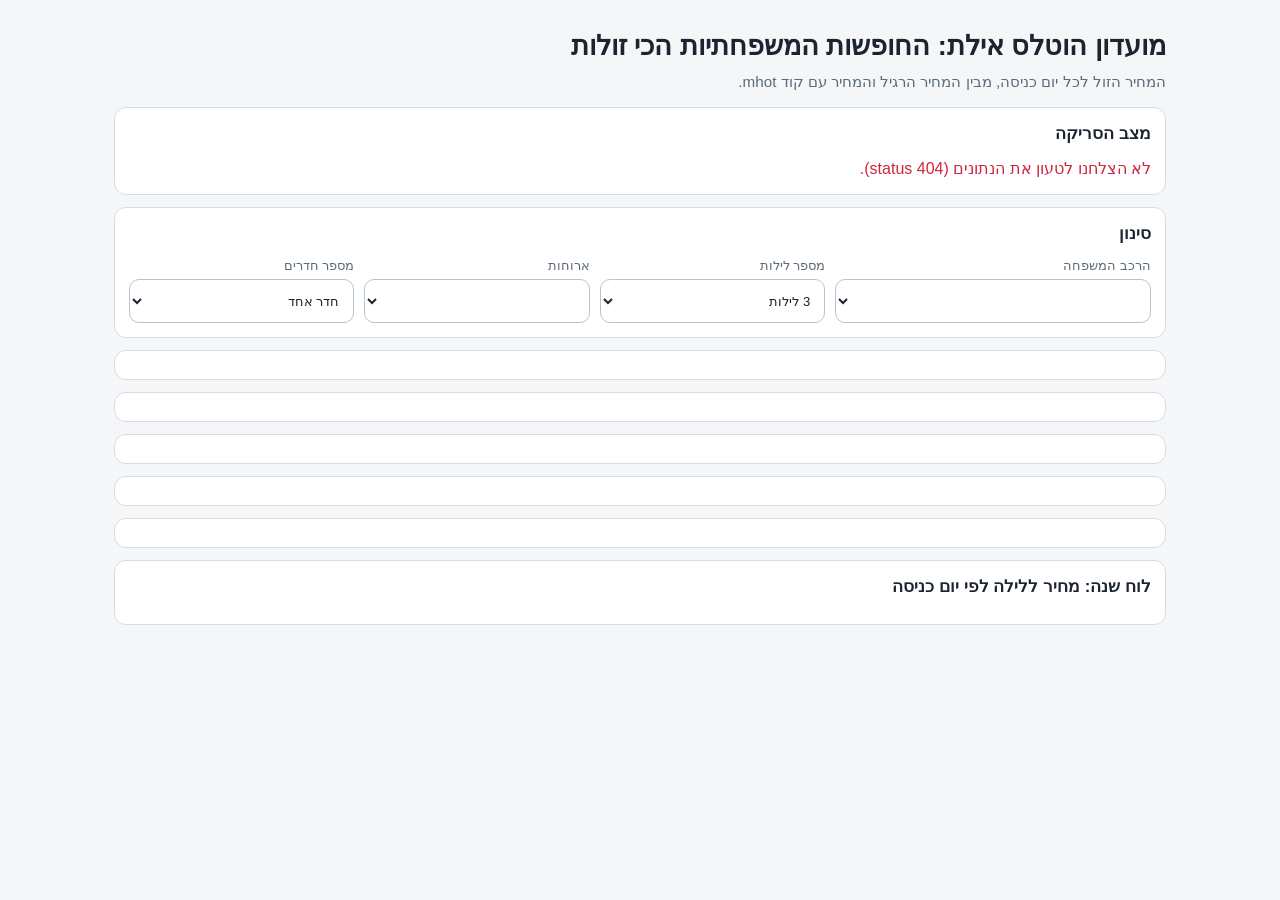
==== site/index.html @ 23ea7691 "Publish the Eilat price calendar on GitHub Pages. Build a Hebrew RTL page from the history snapshots" ====
<!DOCTYPE html>
<html lang="he" dir="rtl">
<head>
  <meta charset="utf-8">
  <meta name="viewport" content="width=device-width, initial-scale=1">
  <meta name="theme-color" content="#f4f6f8">
  <title>מועדון הוטלס אילת: החופשות המשפחתיות הכי זולות</title>
  <link rel="stylesheet" href="styles.css">
</head>
<body>
  <header class="page-head">
    <h1>מועדון הוטלס אילת: החופשות המשפחתיות הכי זולות</h1>
    <p id="summary" class="summary">המחיר הזול לכל יום כניסה, מבין המחיר הרגיל והמחיר עם קוד mhot.</p>
  </header>

  <section id="status" class="panel" aria-live="polite"></section>

  <section class="panel" id="filters">
    <h2>סינון</h2>
    <div class="filters">
      <label>הרכב המשפחה
        <select id="party"></select>
      </label>
      <label>מספר לילות
        <select id="nights">
          <option value="2">2 לילות</option>
          <option value="3" selected>3 לילות</option>
          <option value="4">4 לילות</option>
        </select>
      </label>
      <label>ארוחות
        <select id="board"></select>
      </label>
      <label>מספר חדרים
        <select id="rooms">
          <option value="1" selected>חדר אחד</option>
          <option value="2">2 חדרים</option>
        </select>
      </label>
    </div>
  </section>

  <section class="panel" id="best"></section>
  <section class="panel" id="top"></section>
  <section class="panel" id="bars"></section>
  <section class="panel" id="matrix"></section>
  <section class="panel note" id="about"></section>
  <section class="panel" id="calendar-wrap">
    <h2>לוח שנה: מחיר ללילה לפי יום כניסה</h2>
    <div id="calendar"></div>
  </section>

  <div id="backdrop" hidden></div>
  <div id="card" role="dialog" aria-label="היסטוריית מחיר" hidden></div>
  <script src="app.js"></script>
</body>
</html>
---- site/styles.css ----
:root {
  --bg: #f4f6f8;
  --paper: #ffffff;
  --ink: #1c2430;
  --muted: #5c6b7a;
  --faint: #8b98a6;
  --line: #d5dde6;
  --line-strong: #b7c3d0;
  --blue: #1d6fd6;
  --red: #d1263d;
  --green: #1f8a4c;
  --shadow: 0 10px 28px rgba(20, 32, 48, 0.16);
  --radius: 12px;
  font-family: "Segoe UI", "Helvetica Neue", Arial, "Noto Sans Hebrew", sans-serif;
  color: var(--ink);
  background: var(--bg);
}

* { box-sizing: border-box; }

body {
  margin: 0;
  padding: 16px 14px 48px;
  line-height: 1.45;
}

h1, h2, h3, p { margin: 0; }

h1 { font-size: 1.35rem; line-height: 1.3; }

h2 { font-size: 1.05rem; margin-bottom: 10px; }

.page-head { margin-bottom: 14px; }

.summary { margin-top: 8px; color: var(--muted); font-size: 0.95rem; }

.panel {
  background: var(--paper);
  border: 1px solid var(--line);
  border-radius: var(--radius);
  padding: 14px;
  margin-bottom: 12px;
}

.filters {
  display: grid;
  grid-template-columns: 1fr;
  gap: 10px;
}

label {
  display: flex;
  flex-direction: column;
  gap: 4px;
  font-size: 0.82rem;
  color: var(--muted);
}

select, input[type="date"], button {
  font: inherit;
  color: var(--ink);
  background: #fff;
  border: 1px solid var(--line-strong);
  border-radius: 10px;
  padding: 8px 10px;
  min-height: 44px;
}

button { cursor: pointer; }

button:disabled { opacity: 0.4; cursor: default; }

.banner {
  padding: 10px 12px;
  border-radius: 10px;
  border: 1px solid var(--line-strong);
  background: #eef3f8;
  font-weight: 650;
  margin-bottom: 12px;
}

.banner.failed {
  color: var(--red);
  border-color: #f0b7c0;
  background: #fff5f6;
}

.grid-status { display: flex; flex-direction: column; gap: 12px; }

.grid-row { display: flex; flex-direction: column; gap: 4px; }

.grid-top, .range-row, .legend, .month-jump, .trend-key {
  display: flex;
  flex-wrap: wrap;
  gap: 8px;
  align-items: center;
}

.grid-top { justify-content: space-between; }

.badge {
  margin-inline-start: 8px;
  padding: 1px 8px;
  border-radius: 999px;
  border: 1px solid var(--line-strong);
  background: #eef3f8;
  font-size: 0.75rem;
  font-weight: 700;
}

.badge.failed { color: var(--red); border-color: #f0b7c0; background: #fff5f6; }

.bar {
  height: 10px;
  border-radius: 999px;
  background: #e6edf3;
  overflow: hidden;
}

.bar > span {
  display: block;
  height: 100%;
  background: var(--blue);
}

.bar.running > span {
  width: 40%;
  animation: slide 1.2s ease-in-out infinite;
}

.bar.done > span { background: var(--green); width: 100%; }

@keyframes slide {
  0% { transform: translateX(120%); }
  100% { transform: translateX(-220%); }
}

.hint, .caption { color: var(--faint); font-size: 0.8rem; }

.props { display: grid; gap: 8px; }

.props div {
  display: flex;
  flex-direction: column;
  gap: 2px;
  padding-bottom: 8px;
  border-bottom: 1px solid var(--line);
}

.props dt { color: var(--muted); font-size: 0.8rem; }

.props dd { margin: 0; font-weight: 650; }

a { color: var(--blue); }

.table-wrap { overflow-x: auto; }

table {
  width: 100%;
  border-collapse: collapse;
  font-size: 0.85rem;
}

th, td {
  text-align: start;
  padding: 8px 6px;
  border-bottom: 1px solid var(--line);
  white-space: nowrap;
}

th { color: var(--muted); font-weight: 650; }

.num { text-align: end; font-variant-numeric: tabular-nums; }

.range-row { margin: 8px 0; align-items: flex-end; }

.range-row label { min-width: 140px; }

.warn { color: var(--red); }

.month-bars { display: flex; flex-direction: column; gap: 8px; }

.month-bar {
  display: grid;
  grid-template-columns: 72px 1fr auto;
  gap: 8px;
  align-items: center;
  font-size: 0.85rem;
}

.month-bar i {
  display: block;
  height: 12px;
  border-radius: 999px;
  background: var(--blue);
}

.month-bar.best i { background: var(--green); }

.note { color: var(--muted); font-size: 0.92rem; }

.month { display: flex; flex-direction: column; gap: 10px; margin-top: 18px; scroll-margin-top: 8px; }

.month-head {
  position: sticky;
  top: 0;
  z-index: 20;
  display: flex;
  align-items: center;
  justify-content: space-between;
  gap: 8px;
  padding: 8px 0;
  background: var(--paper);
  border-bottom: 1px solid var(--line);
}

.month-head h3 { font-size: 1.05rem; text-align: center; }

.week, .days {
  display: grid;
  grid-template-columns: repeat(7, minmax(0, 1fr));
  gap: 4px;
}

.week { color: var(--faint); font-size: 0.75rem; text-align: center; }

.day {
  position: relative;
  min-height: 64px;
  padding: 4px;
  border-radius: 10px;
  border: 1px solid var(--line);
  color: var(--ink);
  text-decoration: none;
  display: flex;
  flex-direction: column;
  justify-content: space-between;
  font-size: 0.75rem;
  touch-action: manipulation;
  -webkit-user-select: none;
  user-select: none;
  -webkit-touch-callout: none;
}

.day.empty { color: var(--faint); background: transparent; }

.day.past {
  border-style: dashed;
  color: var(--faint);
  cursor: default;
}

.day .price { font-size: 0.82rem; font-weight: 750; }

.day .price.mhot, .mhot { color: var(--red); }

.day .top {
  display: flex;
  justify-content: space-between;
  color: var(--muted);
}

.up { color: var(--red); }
.down { color: var(--green); }
.flat { color: var(--faint); }

.swatch {
  display: inline-block;
  width: 22px;
  height: 10px;
  border-radius: 4px;
}

.dot {
  display: inline-block;
  width: 8px;
  height: 8px;
  border-radius: 50%;
  margin-inline-end: 6px;
}

#backdrop {
  position: fixed;
  inset: 0;
  z-index: 40;
  background: transparent;
}

#card {
  position: fixed;
  z-index: 80;
  overflow: auto;
  padding: 10px;
  background: #fff;
  border: 1px solid var(--line-strong);
  border-radius: 12px;
  box-shadow: var(--shadow);
  font-size: 0.82rem;
  line-height: 1.4;
}

#card svg { display: block; width: 100%; direction: ltr; }

.chart-key { display: flex; flex-wrap: wrap; gap: 10px; color: var(--muted); }

@media (min-width: 720px) {
  body { padding: 28px 24px 64px; max-width: 1100px; margin: 0 auto; }
  h1 { font-size: 1.7rem; }
  .filters { grid-template-columns: 1.4fr 1fr 1fr 1fr; }
  .props { grid-template-columns: 1fr 1fr; }
}
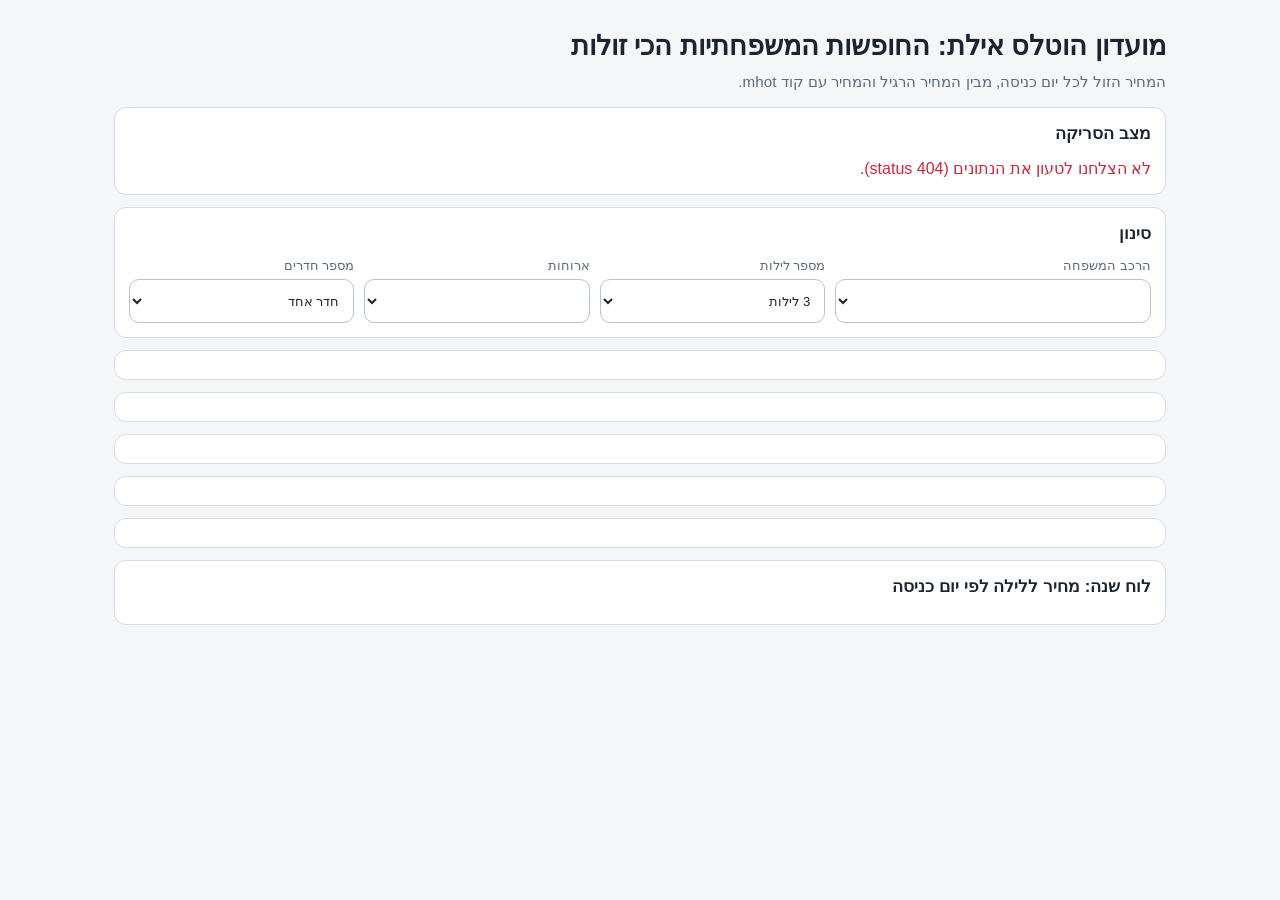
==== commit d6b071f0: "Compare each price line with the lowest scan for that date. The day card and calendar arrow no longe" ====
--- a/site/index.html
+++ b/site/index.html
@@ -52,6 +52,7 @@
 
   <div id="backdrop" hidden></div>
   <div id="card" role="dialog" aria-label="היסטוריית מחיר" hidden></div>
+  <script src="price_delta.js"></script>
   <script src="app.js"></script>
 </body>
 </html>
--- a/site/styles.css
+++ b/site/styles.css
@@ -250,6 +250,37 @@
   cursor: default;
 }
 
+.day.hol { min-height: 76px; box-shadow: inset 0 0 0 2px #e6c56a; }
+.day.hol-chag { box-shadow: inset 0 0 0 2px #c4892a; }
+.day.hol-chol { box-shadow: inset 0 0 0 2px #d7b56a; }
+.day.hol-modern { box-shadow: inset 0 0 0 2px #7aa2d4; }
+.day.hol-erev { box-shadow: inset 0 0 0 1px #e0c98a; }
+.day.empty.hol-chag,
+.day.empty.hol-minor,
+.day.empty.hol-modern,
+.day.empty.hol-chol { background: #fff8ea; }
+.day.empty.hol-erev { background: #fbf8f1; }
+
+.holiday-name {
+  display: block;
+  margin-top: 2px;
+  font-size: 0.62rem;
+  line-height: 1.15;
+  font-weight: 750;
+  color: #8a5a12;
+  max-height: 2.3em;
+  overflow: hidden;
+}
+
+.day.hol-modern .holiday-name { color: #1d4e89; }
+.day.hol-erev .holiday-name { color: #8a6a3b; font-weight: 650; }
+
+.card-holiday {
+  font-weight: 750;
+  color: #7a3e08;
+  margin: 2px 0 4px;
+}
+
 .day .price { font-size: 0.82rem; font-weight: 750; }
 
 .day .price.mhot, .mhot { color: var(--red); }
@@ -297,7 +328,26 @@
   box-shadow: var(--shadow);
   font-size: 0.82rem;
   line-height: 1.4;
-}
+  pointer-events: auto;
+}
+
+.book-link {
+  display: flex;
+  align-items: center;
+  justify-content: center;
+  margin-top: 8px;
+  padding: 12px 10px;
+  min-height: 48px;
+  border-radius: 10px;
+  background: var(--blue);
+  color: #fff;
+  font-weight: 750;
+  text-align: center;
+  text-decoration: none;
+  touch-action: manipulation;
+}
+
+.book-link.mhot { background: var(--red); }
 
 #card svg { display: block; width: 100%; direction: ltr; }
 
